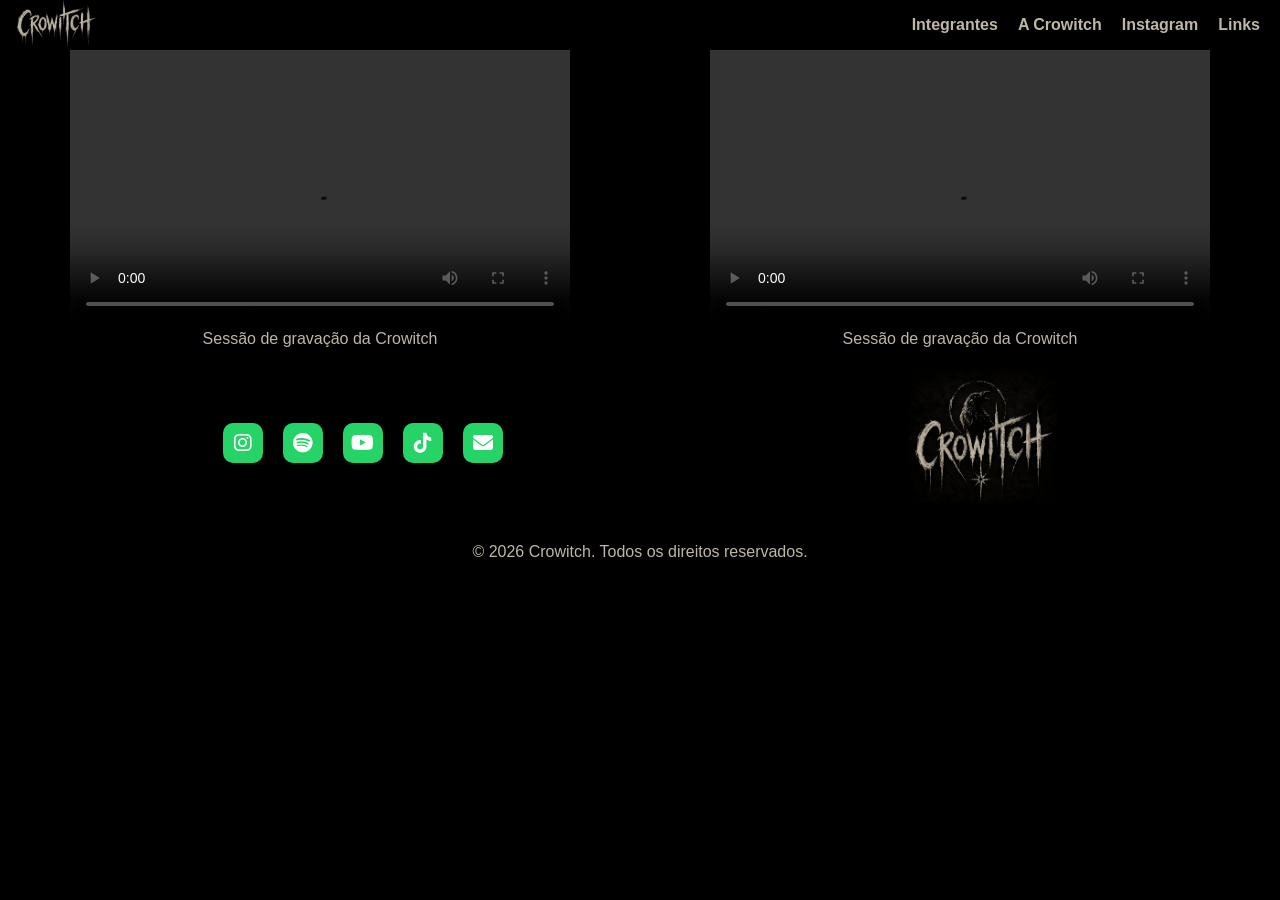
==== videos.html @ cc98f6c5 "Criando paginas de medias" ====
<!DOCTYPE html>
<html lang="pt-BR">

<head>
    <meta charset="UTF-8">
    <meta name="viewport" content="width=device-width, initial-scale=1.0">
    <link rel="stylesheet" href="https://cdnjs.cloudflare.com/ajax/libs/font-awesome/6.7.2/css/all.min.css">
    <link rel="stylesheet" href="css/media.css">
    <link rel="icon" href="img/flavicon.png" />
    <title>Crowitch</title>
</head>

<body>

    <!-- Cabeçalho -->
    <header>
        <div id="cabecalho">
            <a href="#topo"><div class="logo"></div></a>
            <nav class="menu-site menu-desktop">
                
                <a href="#integrantes">Integrantes</a>
                <a href="#sobre">A Crowitch</a>
                <a href="#insta">Instagram</a>
                <a href="#contratar">Links</a>
            </nav>
            
            <button class="menu-hamburguer" aria-label="Abrir Menu">
                &#9776; </button>

            <nav class="menu-mobile">
                <a href="#topo">Inicio</a>
                <a href="#integrantes">Integrantes</a>
                <a href="#sobre">A Crowitch</a>
                <a href="#insta">Instagram</a>
                <a href="#contratar">Links</a>
            </nav>

        </div>
    </header>

    <!-- Videos -->
   <section id="video">

        <div class="galeria-video">
            <video width="500px" height="300px" controls preload="metadata" poster="">
                <!-- O navegador tenta carregar o WebM primeiro (ultra leve) -->
                <source src="vid/teste.mp4" type="video/mp4">
            </video>

            <div class="video-info">
                <p>Sessão de gravação da Crowitch</p>
            </div>
        </div>

        <div class="galeria-video">
            <video width="500px" height="300px" controls preload="metadata" poster="">
                <!-- O navegador tenta carregar o WebM primeiro (ultra leve) -->
                <source src="vid/teste.mp4" type="video/mp4">
            </video>

            <div class="video-info">
                <p>Sessão de gravação da Crowitch</p>
            </div>
        </div>
    

   </section>

    <!-- Contatos -->
    <section id="contratar" >
        
        <div id="mensagem_contratar">
            
            <a id="botao_contratar" href="https://www.instagram.com/crowitchofc/">
                <i class="fa-brands fa-instagram"></i>
            </a>
        
            <a id="botao_contratar" href="">
                <i class="fa-brands fa-spotify"></i>
            </a>

            <a id="botao_contratar" href="https://www.youtube.com/@bandacrowitch">
                <i class="fa-brands fa-youtube"></i>
            </a>

            <a id="botao_contratar" href="https://www.tiktok.com/@crowitchoficial">
                <i class="fa-brands fa-tiktok"></i>
            </a>

            <a id="botao_contratar" href="mailto:bandacrowitch@gmail.com">
                <i class="fa-solid fa-envelope"></i>
            </a>

        </div>

        <a id="logo_contratar" href="https://www.instagram.com/crowitchofc/"></a>

    </section>

    <!-- Rodapé -->
    <footer>

        <p id="texto_rodape">&copy; 2026 Crowitch. Todos os direitos reservados.</p>

    </footer>

    <!-- Menu Hamburguer -->
    <script>
        document.addEventListener('DOMContentLoaded', function () {
            const menuHamburguer = document.querySelector('.menu-hamburguer');
            const menuMobile = document.querySelector('.menu-mobile');

            menuHamburguer.addEventListener('click', () => {
                menuMobile.classList.toggle('active');
            });

            // Fecha o menu móvel ao clicar em um link (para facilitar a navegação)
            document.querySelectorAll('.menu-mobile a').forEach(link => {
                link.addEventListener('click', () => {
                    menuMobile.classList.remove('active');
                });
            });
        });
    </script>

</body>

</html>
---- css/media.css ----
:root {

    --cor_texto: #beb7a5;

}

* {

    padding: 0;
    margin: 0;
    box-sizing: border-box;

}

body {

    font-family: sans-serif;
    background-color: black;
    
}

p, figcaption {

    color: var(--cor_texto);

}

#conectar_pag {

    display: flex;
    flex-direction: column;
    min-height: 100vh;
    
}

.radio-selection-section {
    
    flex-grow: 1;
    
    display: flex;
    flex-direction: column;
    align-items: center;
    justify-content: center;

}

#cabecalho {

    background-color: black;
    color: white;

    display: flex;
    flex-direction: row;
    justify-content: space-between;
    align-items: center;
    height: 50px;

    position: fixed; 
    top: 0;          
    width: 100%;
    z-index: 1000;

}

.logo {

    font-size: 2em;
    font-weight: bold;
    margin-left: 10px;

    background-image: url(../img/nome.png);
    height: 90px;
    width: 90px;
    background-size: 100%;
    background-repeat: no-repeat;

}

.menu-site {

    display: flex;
    gap: 20px;
    margin-right: 20px;

}

.menu-site a {

    color: var(--cor_texto);
    text-decoration: none;
    font-weight: 600;

}

.foto_carrossel {

    object-fit: cover;
    object-position: top;
    display: block;
}

#foto_logo {

    object-position: center;

}

.slider-container {

    margin-top: 50px;
    width: 100%;
    height: 80vh;
    overflow: hidden;
    position: relative;
}

.slide {

    display: none;
    width: 100%;
    height: 100%;
    position: absolute;
    top: 0;
    left: 0;
    opacity: 0;
    transition: opacity 1s ease-in-out;
    
}

.slide.active {
    display: block;
    opacity: 1;
}

.slide.active::after {
    content: "";
    position: absolute;
    bottom: 0;
    left: 0;
    width: 100%;
    height: 80px; /* Controle a altura do degradê aqui */
    background: linear-gradient(to top, rgba(0, 0, 0, 0.8) 0%, rgba(0, 0, 0, 0) 100%);
    pointer-events: none; /* Garante que o degradê não atrapalhe cliques no slide */
}

.slide img {
    width: 100%;
    height: 100%;
    object-fit: cover;
}

.integrantes-secao {
    
    margin-top: 20px;
    display: flex;
    flex-direction: column;
    align-items: center;
    gap: 30px;
    
}

.fotos-integrantes {
    
    display: flex;
    align-items: center;
    justify-content: space-around;
    gap: 1%;
    font-size: 13px;
    flex-wrap: wrap;
    width: 100%;
    
}

.foto-box {

    margin-top: 40px;
    width: 150px;
    height: 150px;
    display: flex;
    flex-direction: column;
    align-items: center;
    justify-content: center;
    
    font-weight: bold;
    transition: linear;
}

.foto-box:hover {

    transform: scale(1.02);

}

.foto_integrantes {

    width: 150px;
    height: 150px;
    object-fit: cover;
    border-radius: 8px;
    
}

.foto-box a {

    text-decoration: none;
    color: black;
    text-align: center;

}

.sobre-secao {
    
    display: flex;
    flex-direction: column;
    
    gap: 20px;
    margin: 20px;
    padding: 20px;


}

.sobre-secao p {

    font-size: 20px;

}

.instagram-feed {

    text-align: center;
    display: flex;
    flex-direction: column;
    gap: 20px;
    align-items: center;
    

}

.instagram-gallery {

    display: flex;
    flex-wrap: wrap;
    justify-content: center;
    gap: 1vw;


}

.instagram-gallery blockquote {

    max-width: 100% !important;
    min-width: 0 !important;

}

#video{

    margin-top: 2%;
    display: flex;
    justify-content:space-around;
    align-items: center;
    
}

.video-info{

    display: flex;
    justify-content: center;
    

}

#contratar {

    background-color:rgb(0, 0, 0);

    padding: 20px;
    display: flex;
    
    align-items: center;
    justify-content: space-around;

}

#mensagem_contratar {

    display: flex;
    
    align-items: center;
    justify-content: center;
    gap: 20px;
    
}

#texto_contratar {

    color: var(--cor_texto);
    text-align: center;
    font-size: 30px;
    font-weight: 600;

}

#botao_contratar {

    height: 40px;
    width: 40px;
    background-color: #25d366;
    display: flex;
    justify-content: center;
    align-items: center;
    text-decoration: none;
    border-radius: 10px;
    font-size: 20px;
    color: white;
    font-weight: 600;
    

}

#botao_contratar:hover {

    color: #25d366;
    background-color: white;
    
    box-shadow: 0px 0px 20px #25d366;
    
}

#logo_contratar {

    background-image: url(../img/logo.jpeg);
    height: 150px;
    width: 150px;
    background-size: 100%;
    background-repeat: no-repeat;

}

footer {

    background-color: black;
    display: flex;
    justify-content: space-around;
    align-items: center;
    padding: 5px;
    width: 100%;
}

#texto_rodape {

    color: var(--cor_texto);

}

.menu-hamburguer, .menu-mobile {
    display: none;
}

.menu-hamburguer {
    background: none;
    border: none;
    color: var(--cor_texto); /* Cor definida na sua root */
    font-size: 2em;
    cursor: pointer;
    margin-right: 15px;
}

.menu-mobile {
    position: fixed;
    top: 50px; /* Abaixo do cabeçalho */
    right: 0;
    width: 250px;
    height: calc(100vh - 50px); /* Altura total menos o cabeçalho */
    background-color: #111; /* Fundo escuro */
    flex-direction: column;
    padding: 20px;
    box-shadow: -2px 0 5px rgba(0, 0, 0, 0.5);
    z-index: 999;
    
    /* Inicialmente oculto com transição suave */
    transform: translateX(100%); 
    transition: transform 0.3s ease-in-out;
}

.menu-mobile.active {
    transform: translateX(0);
}

.menu-mobile a {
    color: var(--cor_texto);
    text-decoration: none;
    padding: 15px 0;
    border-bottom: 1px solid #333;
    width: 100%;
    text-align: left;
}

@media (max-width: 768px) {
    
    /* Oculta o menu de desktop e mostra o menu hamburguer */
    .menu-desktop {
        display: none;
    }

    .menu-hamburguer {
        display: block; /* Mudei para 'block' ou mantenha 'flex' para o botão */
    }
    
    /* CORREÇÃO CRÍTICA: Define o display para que ele possa ser posicionado. 
       No desktop ele está como 'display: none' no bloco fora do media query. */
    .menu-mobile {
        display: flex; /* Adiciona o display: flex para que o menu apareça */
    }

    /* Ajusta a exibição dos Integrantes para mobile */
    .fotos-integrantes {
        
        flex-wrap: wrap;
        justify-content: center;
        gap: 50px;
    }
    
    /* Ajusta o grid do Instagram para 2 colunas no mobile */
    .instagram-gallery {
        grid-template-columns: repeat(2, 1fr);
        gap: 2vw;
    }

    /* Garante que o cabeçalho preencha a tela */
    #cabecalho {
        justify-content: space-between;
    }

    #contratar {

    background-color:rgb(0, 0, 0);
    display: flex;
    flex-direction: column;
    gap: 50px;
    padding: 20px;
    align-items: center;
    
}

    #video {

        display: flex;
        flex-direction: column;
        align-items: center;

    }

}

@media (max-width: 480px) {
    /* Ajusta o grid do Instagram para 1 coluna em telas muito pequenas */
    .instagram-gallery {
        grid-template-columns: 1fr;
        padding: 0 10px;
    }

    /* Ajuste de altura Específico para Mobile */
    .slider-container {
        height: 40vh; /* Altura reduzida para mobile (40% da altura da tela) */
    }
    
    /* Ajusta o grid do Instagram para 1 coluna em telas muito pequenas */
    .instagram-gallery {
        grid-template-columns: 1fr;
        padding: 0 10px;
    }

    .sobre-secao p {

    font-size: 15px;

}

}
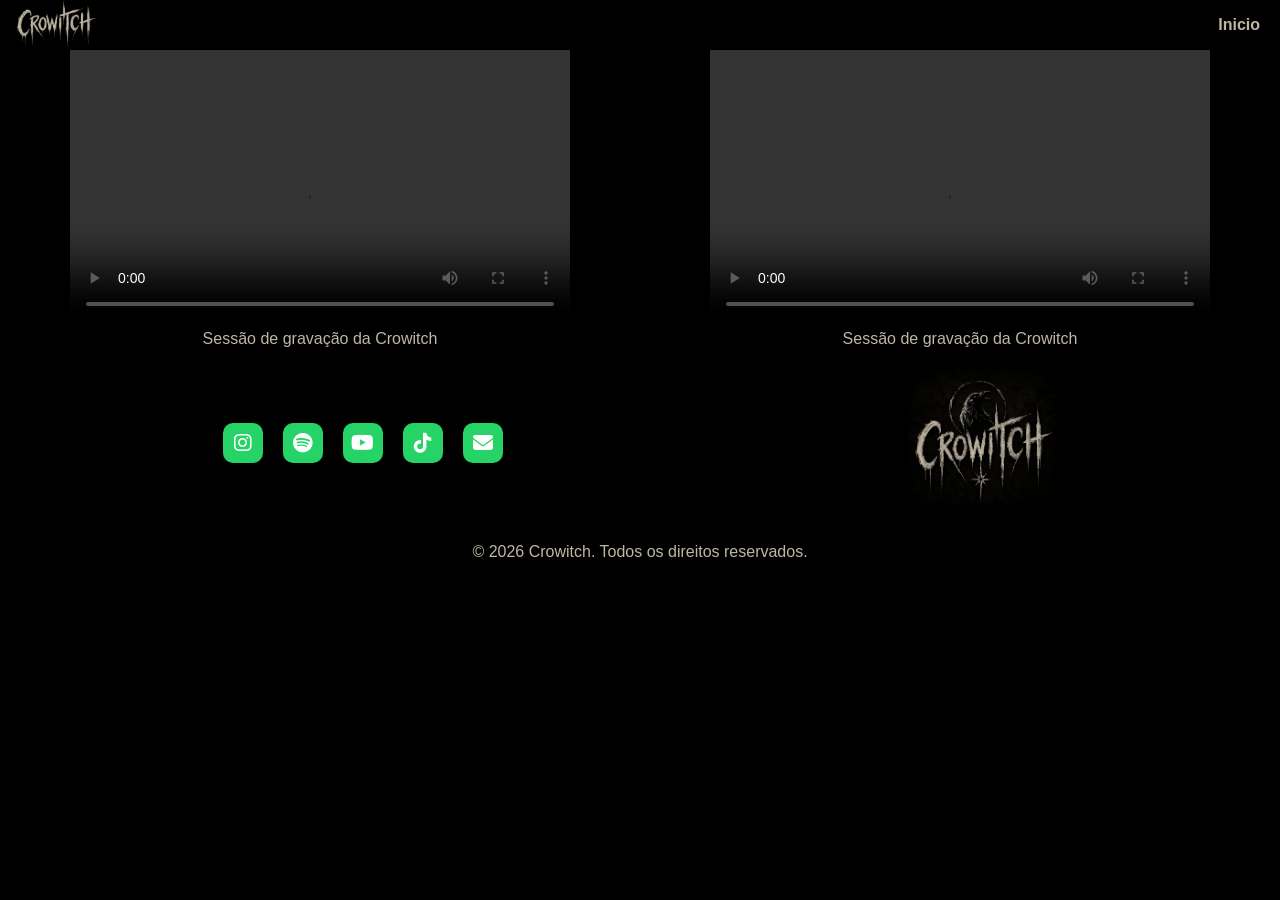
==== commit 8c8888c5: "botão de voltar" ====
--- a/videos.html
+++ b/videos.html
@@ -18,10 +18,8 @@
             <a href="#topo"><div class="logo"></div></a>
             <nav class="menu-site menu-desktop">
                 
-                <a href="#integrantes">Integrantes</a>
-                <a href="#sobre">A Crowitch</a>
-                <a href="#insta">Instagram</a>
-                <a href="#contratar">Links</a>
+                <a href="index.html">Inicio</a>
+                
             </nav>
             
             <button class="menu-hamburguer" aria-label="Abrir Menu">
